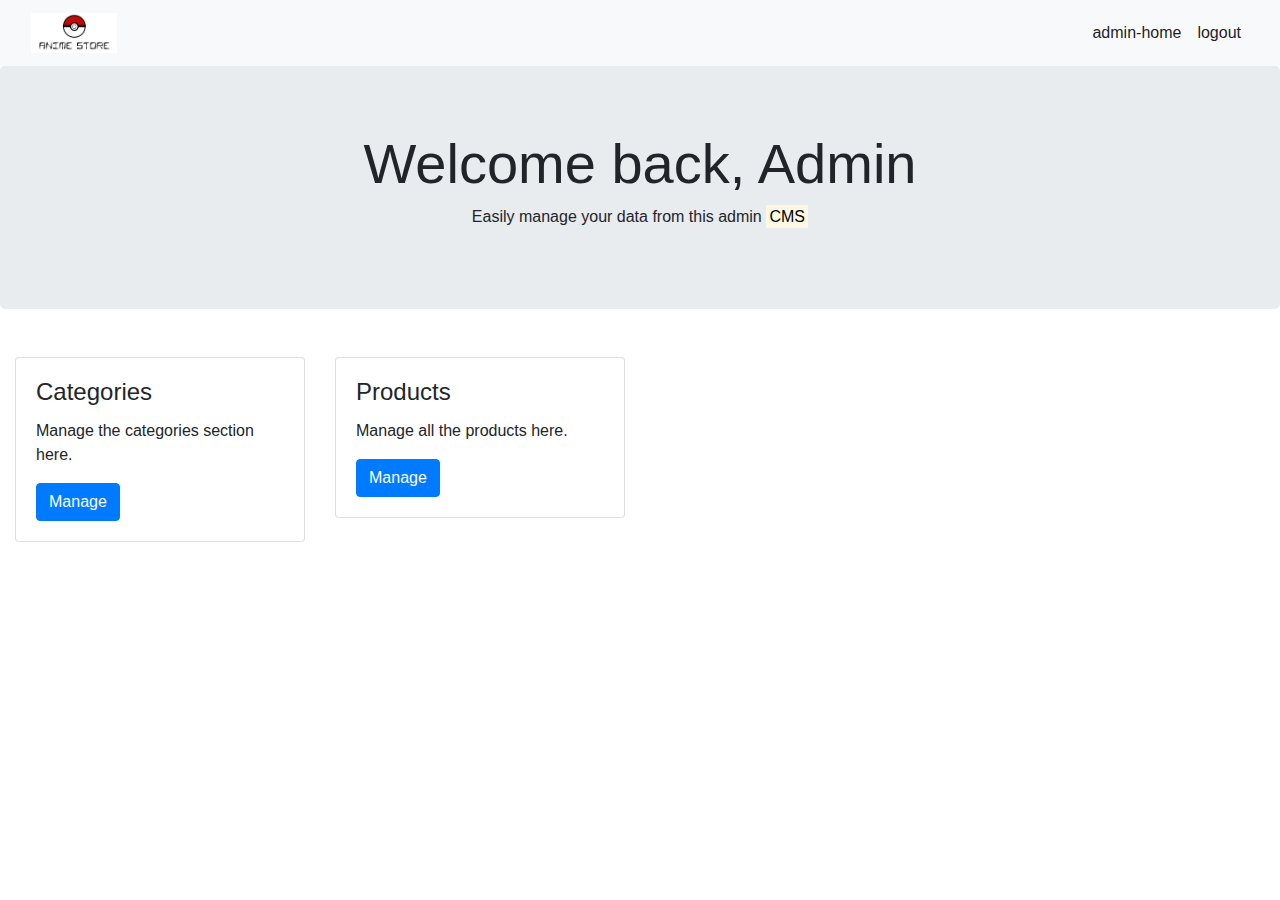
==== src/main/resources/templates/adminHome.html @ c3aad51a "only crud" ====
<!doctype html>
<html lang="en" xmlns:th="http://www.thymeleaf.org">
<head>
    <meta charset="UTF-8">
    <meta name="viewport"
          content="width=device-width, user-scalable=no, initial-scale=1.0, maximum-scale=1.0, minimum-scale=1.0">
    <meta http-equiv="X-UA-Compatible" content="ie=edge">
    <link rel="stylesheet" href="https://stackpath.bootstrapcdn.com/bootstrap/4.4.1/css/bootstrap.min.css"
          integrity="sha384-Vkoo8x4CGsO3+Hhxv8T/Q5PaXtkKtu6ug5TOeNV6gBiFeWPGFN9MuhOf23Q9Ifjh" crossorigin="anonymous">
    <link rel="stylesheet" href="https://use.fontawesome.com/releases/v5.7.0/css/all.css"
          integrity="sha384-lZN37f5QGtY3VHgisS14W3ExzMWZxybE1SJSEsQp9S+oqd12jhcu+A56Ebc1zFSJ" crossorigin="anonymous">
    <title>Document</title>
</head>
<body>
<nav class="navbar navbar-expand-lg navbar-light bg-light" >
    <div class="container-fluid">
        <a class="navbar-brand" href="#">
            <img th:src="@{/images/logo.png}"  src="../static/images/logo.png" width="auto" height="40" class="d-inline-block align-top" alt=""/>
        </a>
        <button class="navbar-toggler" type="button" data-toggle="collapse" data-target="#navbarSupportedContent" aria-controls="navbarSupportedContent" aria-expanded="false" aria-label="Toggle navigation">
            <span class="navbar-toggler-icon"></span>
        </button>

        <div class="collapse navbar-collapse" id="navbarSupportedContent">
            <ul class="navbar-nav mr-auto"></ul>
            <ul class="navbar-nav">
                <li class="nav-item active">
                    <a class="nav-link" th:href="@{/admin}" href="#">admin-home</a>
                </li>
                <li class="nav-item active">
                    <a class="nav-link" th:href="@{/logout}" href="#">logout</a>
                </li>

            </ul>

        </div>
    </div>
</nav>
<div class="jumbotron text-center">
    <h1 class="display-4">Welcome back, Admin</h1>
    <p>Easily manage your data from this admin <mark>CMS</mark></p>
</div>
<div class="container-fluid">
    <div class="row">
        <div class="col-sm-3 pt-3" >
            <div class="card" style="background-color:white;">
                <div class="card-body">
                    <h4 class="card-title">Categories</h4>
                    <p class="card-text">Manage the categories section here.</p>
                    <a href="#" th:href="@{/admin/categories}" class="card-link btn btn-primary">Manage</a>

                </div>
            </div>
        </div>
        <div class="col-sm-3 pt-3" >
            <div class="card" style="background-color:white;">
                <div class="card-body">
                    <h4 class="card-title">Products</h4>
                    <p class="card-text">Manage all the products here.</p>
                    <a href="#" th:href="@{/admin/products}" class="card-link btn btn-primary">Manage</a>

                </div>
            </div>
        </div>

    </div>
</div>



<script src="https://code.jquery.com/jquery-3.4.1.slim.min.js" integrity="sha384-J6qa4849blE2+poT4WnyKhv5vZF5SrPo0iEjwBvKU7imGFAV0wwj1yYfoRSJoZ+n" crossorigin="anonymous"></script>
<script src="https://cdn.jsdelivr.net/npm/popper.js@1.16.0/dist/umd/popper.min.js" integrity="sha384-Q6E9RHvbIyZFJoft+2mJbHaEWldlvI9IOYy5n3zV9zzTtmI3UksdQRVvoxMfooAo" crossorigin="anonymous"></script>
<script src="https://stackpath.bootstrapcdn.com/bootstrap/4.4.1/js/bootstrap.min.js" integrity="sha384-wfSDF2E50Y2D1uUdj0O3uMBJnjuUD4Ih7YwaYd1iqfktj0Uod8GCExl3Og8ifwB6" crossorigin="anonymous"></script>
</body>
</html>
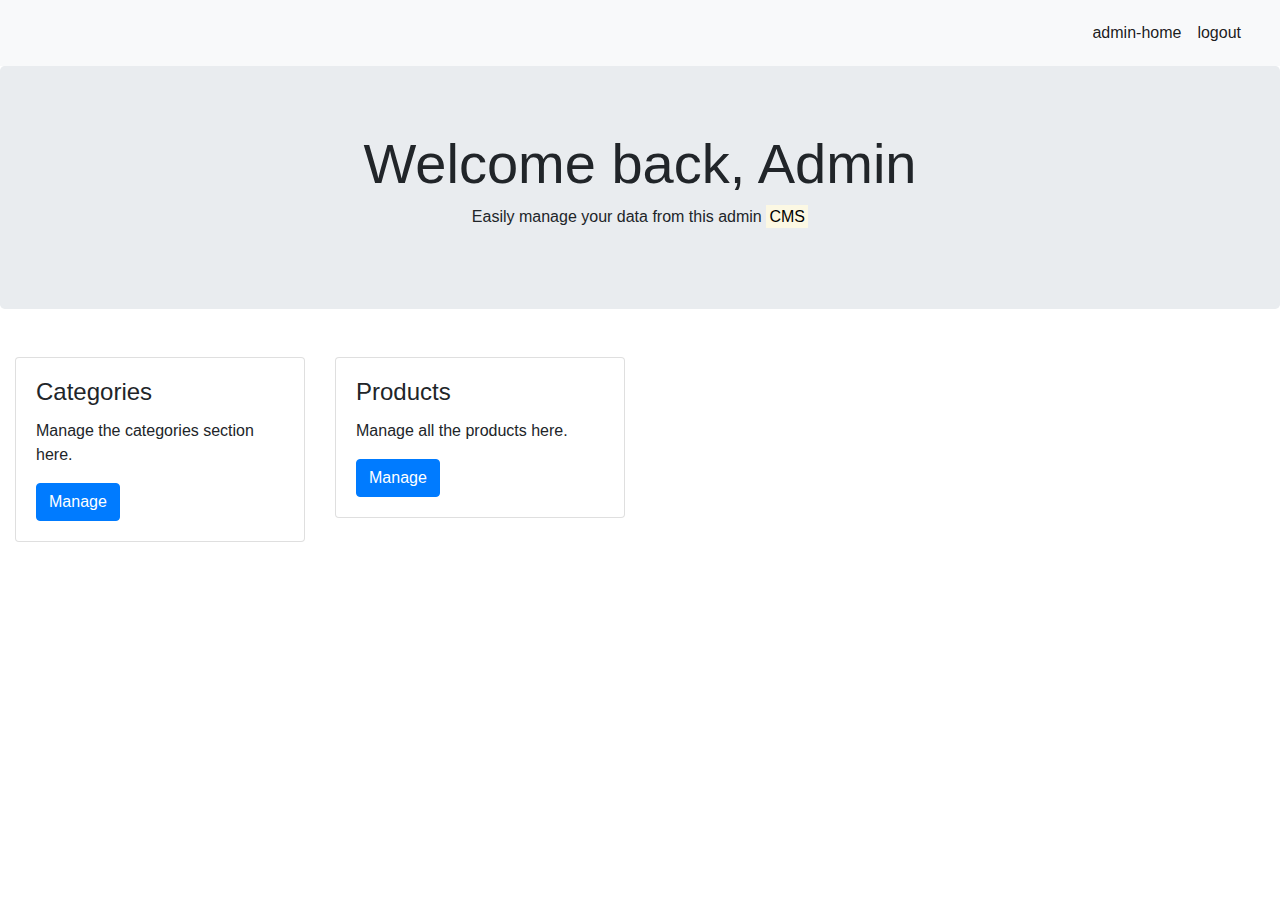
==== commit bb8742b5: "Frontend update" ====
--- a/src/main/resources/templates/adminHome.html
+++ b/src/main/resources/templates/adminHome.html
@@ -15,7 +15,7 @@
 <nav class="navbar navbar-expand-lg navbar-light bg-light" >
     <div class="container-fluid">
         <a class="navbar-brand" href="#">
-            <img th:src="@{/images/logo.png}"  src="../static/images/logo.png" width="auto" height="40" class="d-inline-block align-top" alt=""/>
+            <img th:src="@{/img/logo.png}" src="../static/productImages/images/logo.png" width="auto" height="40" class="d-inline-block align-top" alt=""/>
         </a>
         <button class="navbar-toggler" type="button" data-toggle="collapse" data-target="#navbarSupportedContent" aria-controls="navbarSupportedContent" aria-expanded="false" aria-label="Toggle navigation">
             <span class="navbar-toggler-icon"></span>
